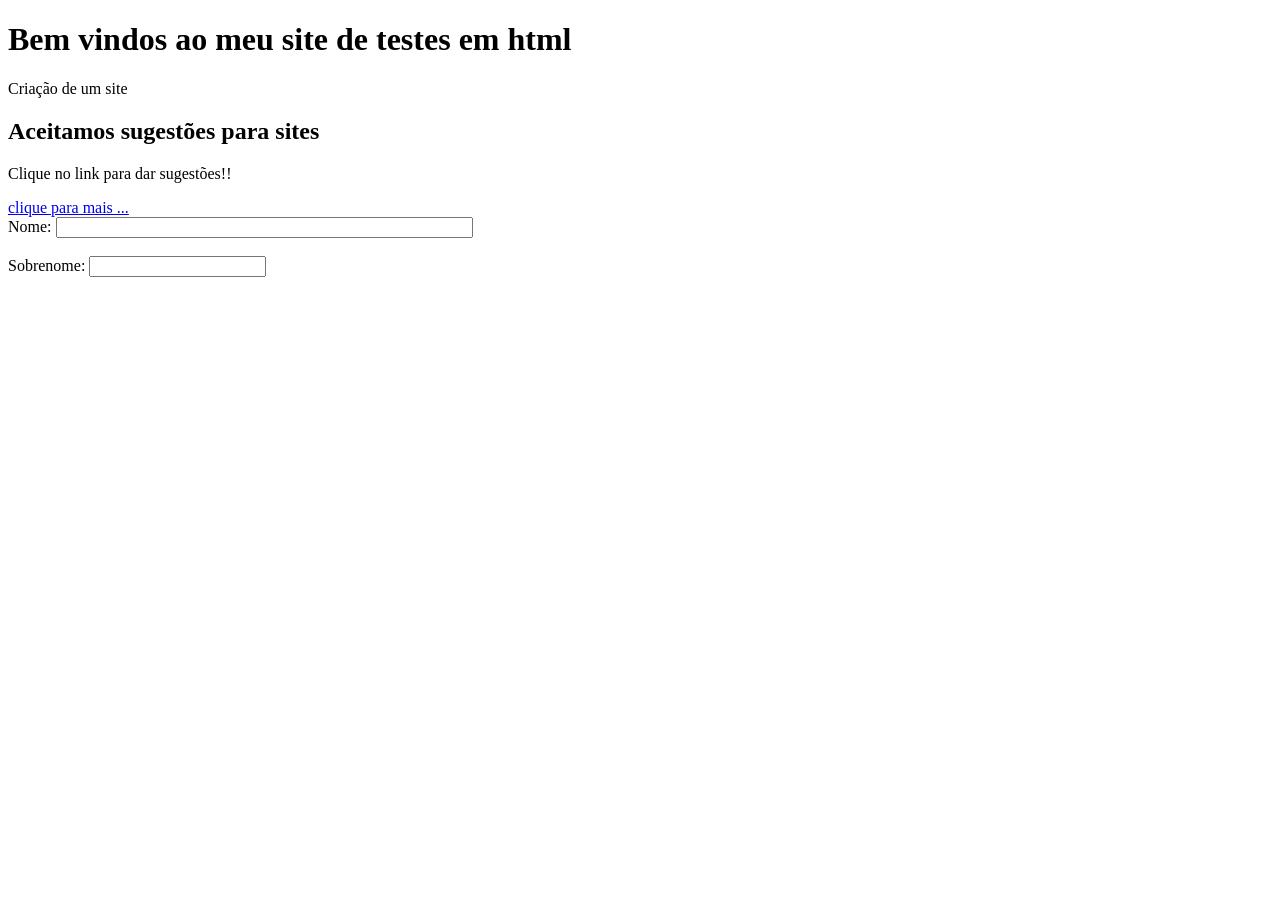
==== index.html @ cb63ca25 "atualizar" ====
<!DOCTYPE html>
<html lang="en">
<head>
    <meta charset="UTF-8">
    <meta name="viewport" content="width=device-width, initial-scale=1.0">
    <title>Site para teste</title>
</head>
<body>
    <H1>Bem vindos ao meu site de testes em html</H1>
    <p>Criação de um site</p>
    <H2>Aceitamos sugestões para sites</H2>
    <p>Clique no link para dar sugestões!!</p>
    <a href="https://ge.globo.com/">clique para mais ...</a>
    <br>
    <form>
    <label for="nome">Nome: </label>
    <input type="text" id="nome" name="nome" size="50">
    <br><br>
    <label for="lname">Sobrenome: </label>
    <input type="text" id="lname" name="lname">
</form>
    
</body>
</html>
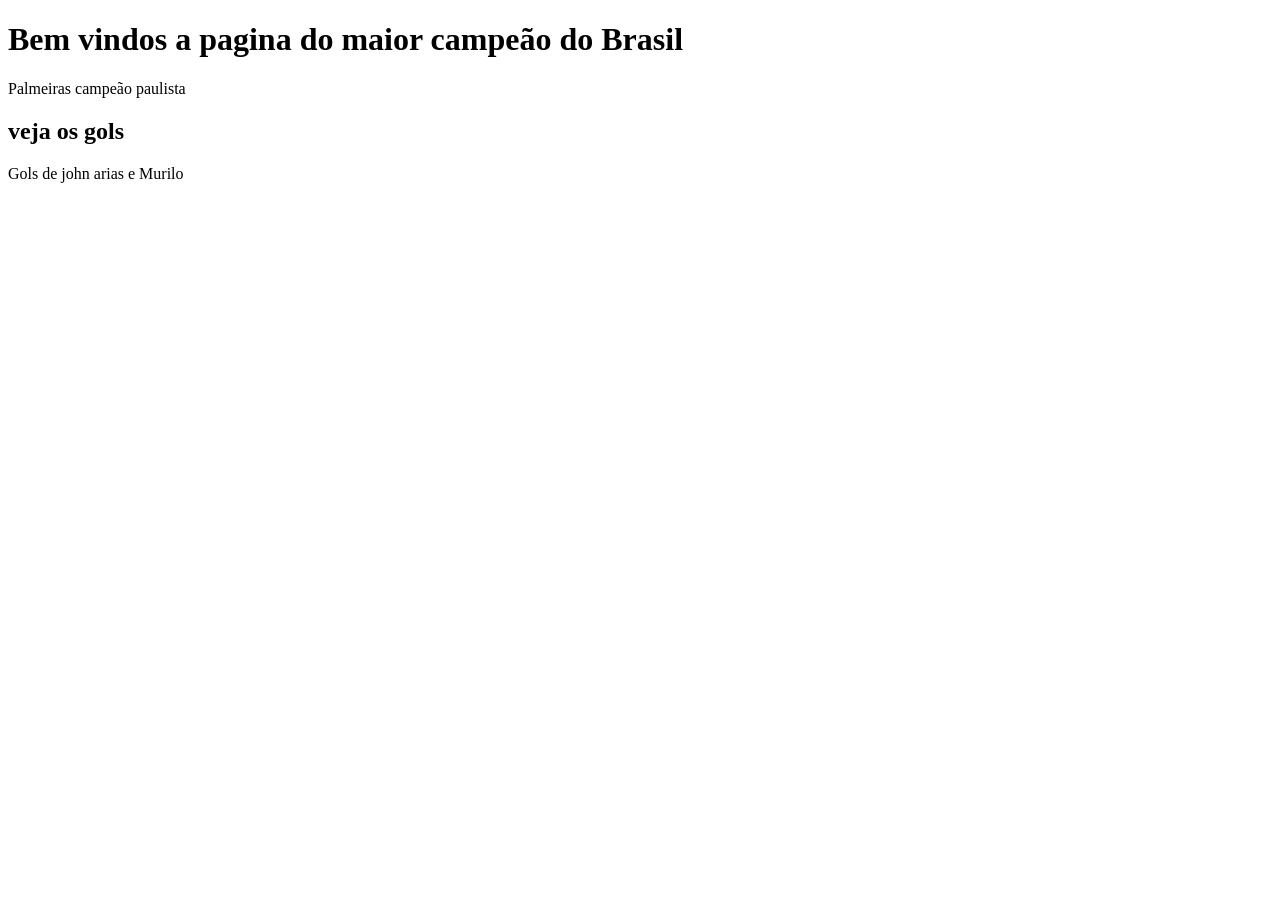
==== commit 9dc17bda: "atualizar" ====
--- a/index.html
+++ b/index.html
@@ -3,22 +3,12 @@
 <head>
     <meta charset="UTF-8">
     <meta name="viewport" content="width=device-width, initial-scale=1.0">
-    <title>Site para teste</title>
+    <title>Pagina web BM</title>
 </head>
 <body>
-    <H1>Bem vindos ao meu site de testes em html</H1>
-    <p>Criação de um site</p>
-    <H2>Aceitamos sugestões para sites</H2>
-    <p>Clique no link para dar sugestões!!</p>
-    <a href="https://ge.globo.com/">clique para mais ...</a>
-    <br>
-    <form>
-    <label for="nome">Nome: </label>
-    <input type="text" id="nome" name="nome" size="50">
-    <br><br>
-    <label for="lname">Sobrenome: </label>
-    <input type="text" id="lname" name="lname">
-</form>
-    
+    <H1>Bem vindos a pagina do maior campeão do Brasil</H1>
+    <p>Palmeiras campeão paulista</p>
+    <H2>veja os gols</H2>
+    <p>Gols de john arias e Murilo</p>
 </body>
 </html>         
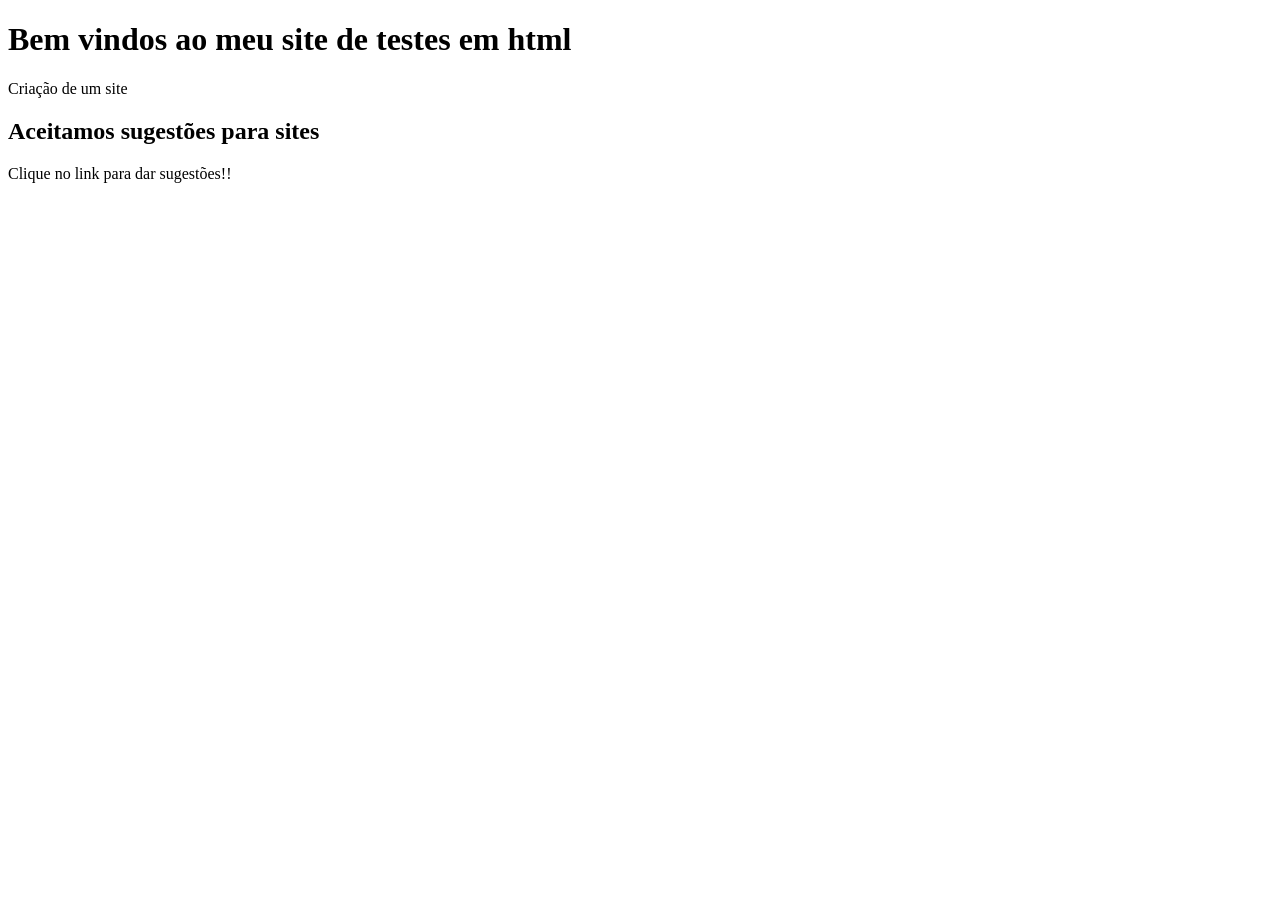
==== commit a3d949f5: "atualizar" ====
--- a/index.html
+++ b/index.html
@@ -3,12 +3,12 @@
 <head>
     <meta charset="UTF-8">
     <meta name="viewport" content="width=device-width, initial-scale=1.0">
-    <title>Pagina web BM</title>
+    <title>Site para teste</title>
 </head>
 <body>
-    <H1>Bem vindos a pagina do maior campeão do Brasil</H1>
-    <p>Palmeiras campeão paulista</p>
-    <H2>veja os gols</H2>
-    <p>Gols de john arias e Murilo</p>
+    <H1>Bem vindos ao meu site de testes em html</H1>
+    <p>Criação de um site</p>
+    <H2>Aceitamos sugestões para sites</H2>
+    <p>Clique no link para dar sugestões!!</p>
 </body>
 </html>         
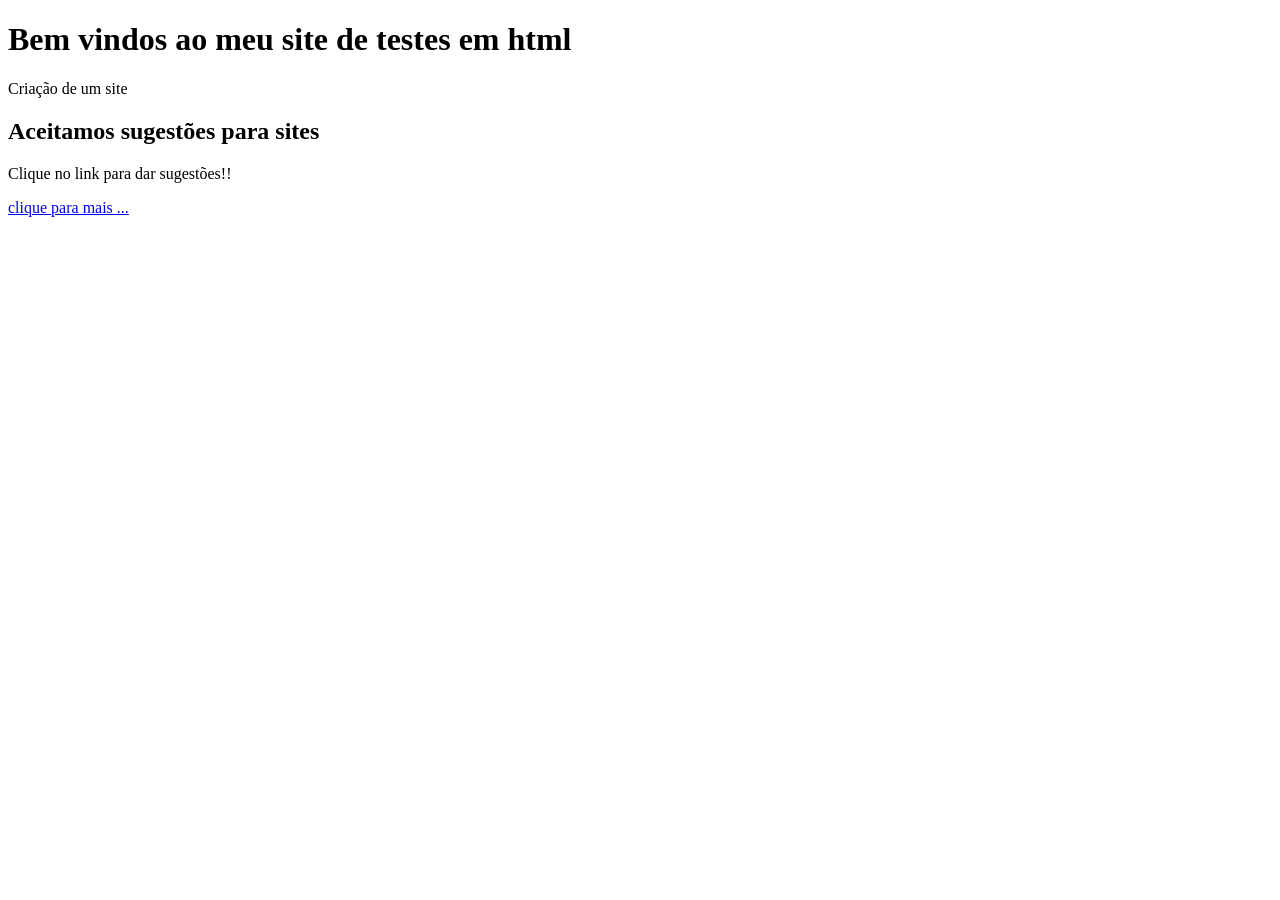
==== commit 60e071f7: "atualizar1" ====
--- a/index.html
+++ b/index.html
@@ -10,5 +10,6 @@
     <p>Criação de um site</p>
     <H2>Aceitamos sugestões para sites</H2>
     <p>Clique no link para dar sugestões!!</p>
+    <a href="https://ge.globo.com/"> clique para mais ...
 </body>
 </html>         
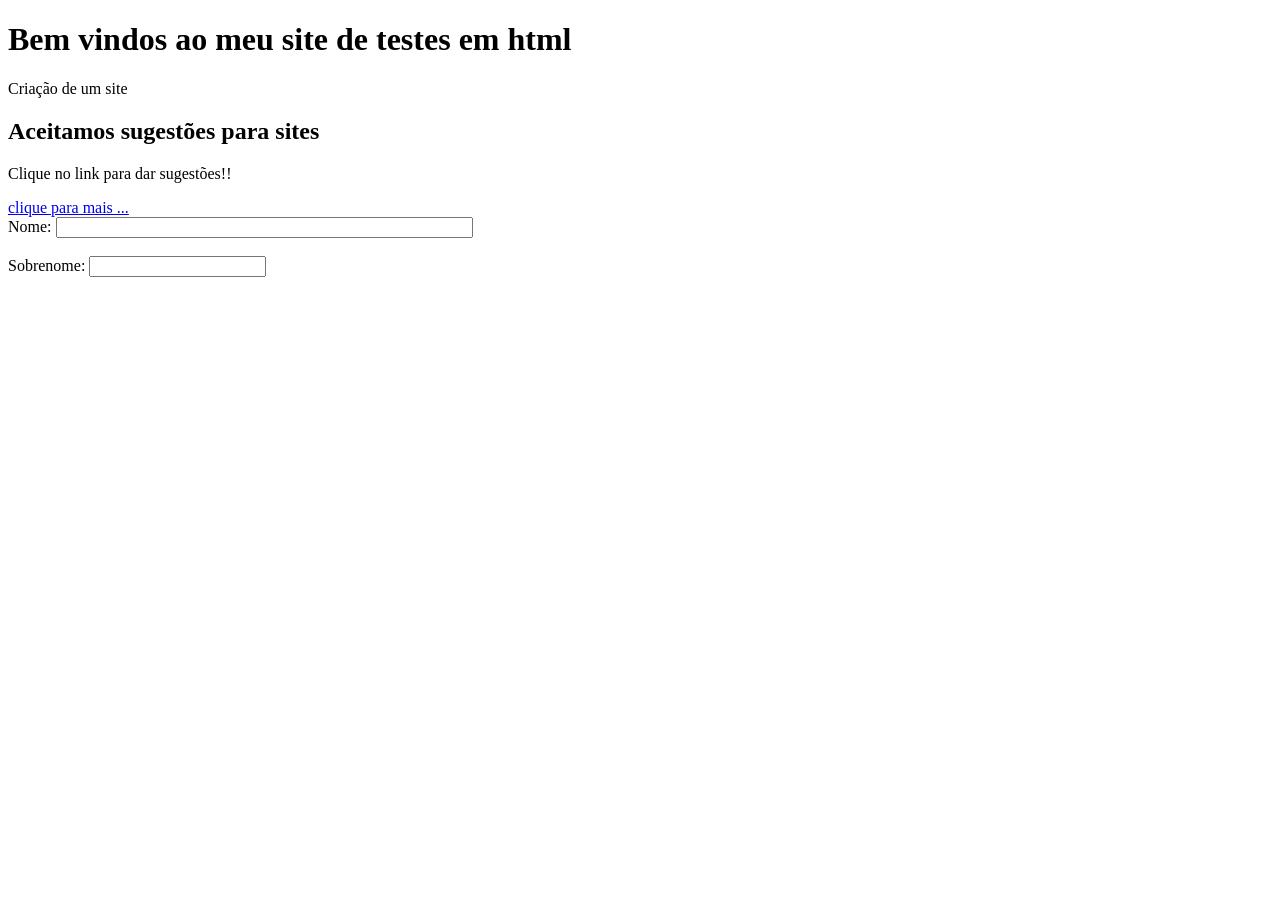
==== commit d4ffeac7: "atualizar" ====
--- a/index.html
+++ b/index.html
@@ -10,6 +10,15 @@
     <p>Criação de um site</p>
     <H2>Aceitamos sugestões para sites</H2>
     <p>Clique no link para dar sugestões!!</p>
-    <a href="https://ge.globo.com/"> clique para mais ...
+    <a href="https://ge.globo.com/">clique para mais ...</a>
+    <br>
+    <form>
+    <label for="inome">Nome: </label>
+    <input type="text" id="nome" name="nome" size="50">
+    <br><br>
+    <label for="isobrenome">Sobrenome: </label>
+    <input type="text" id="isobrenome" name="isobrenome">
+</form>
+    
 </body>
 </html>         
